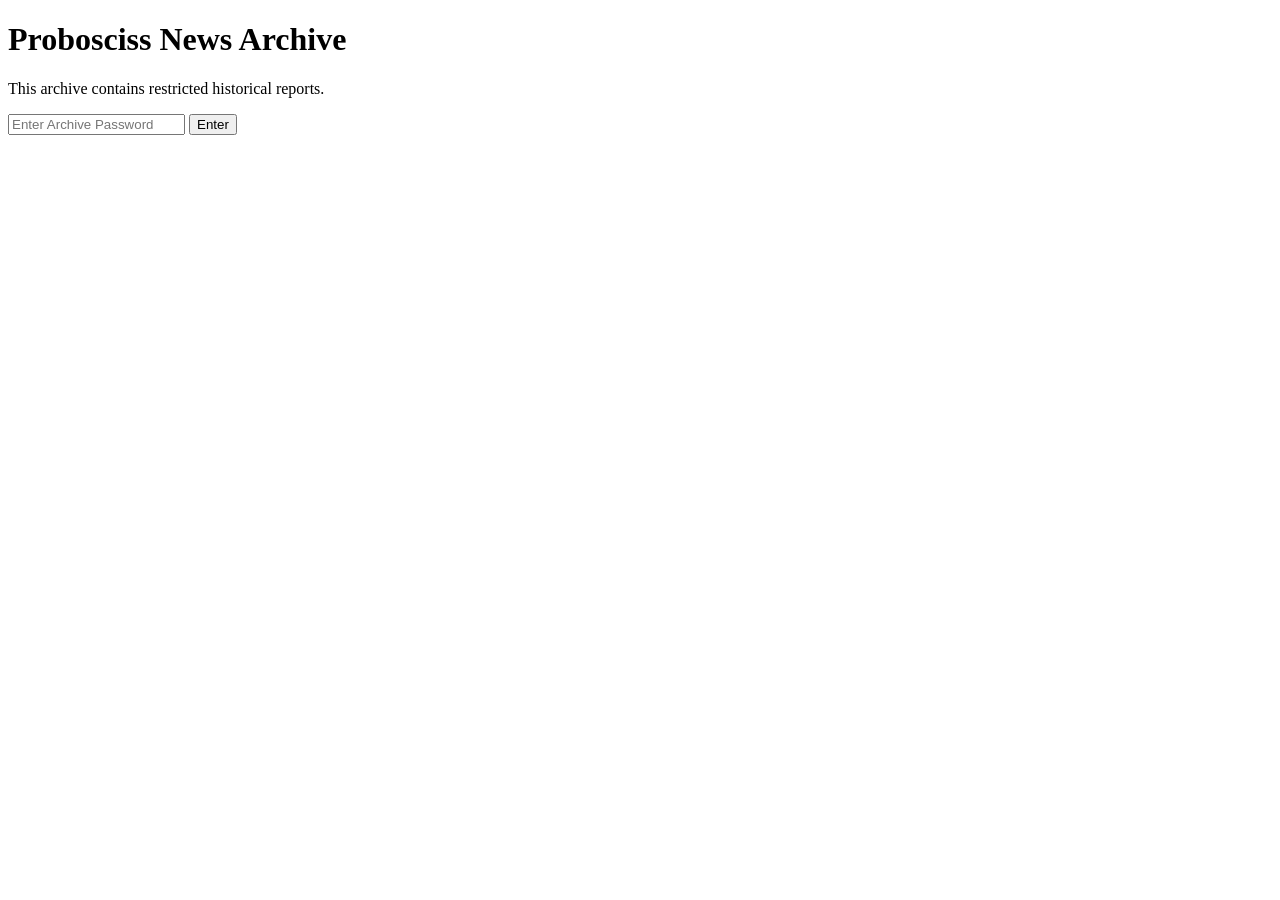
==== archive.html @ c4b7a34c "Create archive.html" ====
<!DOCTYPE html>
<html>

<head>
<title>Archive Access</title>
<link rel="stylesheet" href="style.css">
</head>

<body>

<h1>Probosciss News Archive</h1>
<p>This archive contains restricted historical reports.</p>

<input type="password" id="password" placeholder="Enter Archive Password">
<button onclick="checkPassword()">Enter</button>

<p id="message"></p>

<script>

function checkPassword() {

var password = document.getElementById("password").value;

if(password === "1987"){

window.location.href = "restricted.html";

}else{

document.getElementById("message").innerText = "Access Denied";

}

}

</script>

</body>
</html>
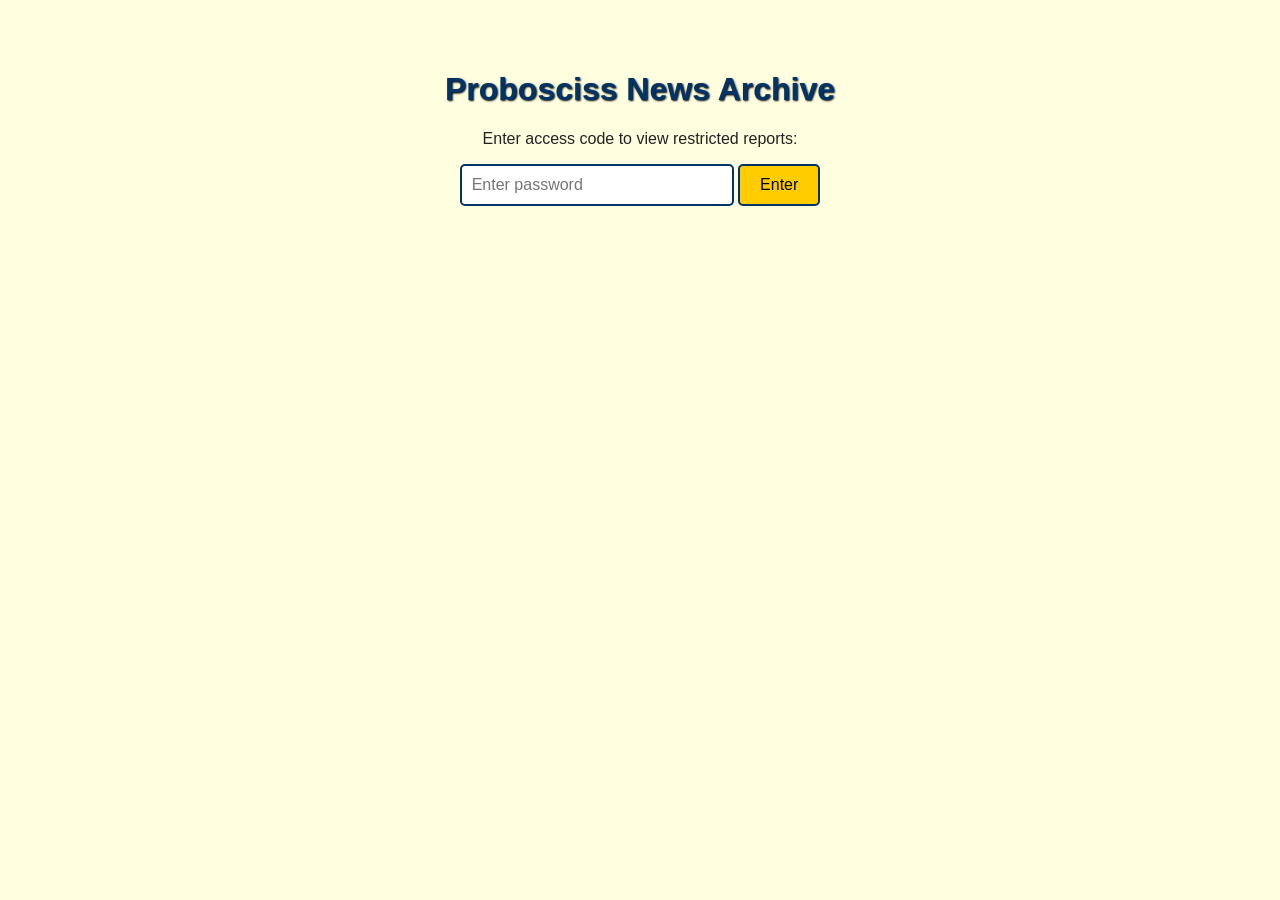
==== commit e9a2fa5f: "Update archive.html" ====
--- a/archive.html
+++ b/archive.html
@@ -1,39 +1,54 @@
 <!DOCTYPE html>
 <html>
-
 <head>
-<title>Archive Access</title>
-<link rel="stylesheet" href="style.css">
+<title>Probosciss News Archive</title>
+<style>
+body{
+  font-family:'Verdana','Arial',sans-serif;
+  margin:0;
+  background:#ffffe0;
+  color:#222;
+  text-align:center;
+  padding:50px;
+}
+input{
+  padding:10px;
+  font-size:16px;
+  border:2px solid #003366;
+  border-radius:5px;
+  width:250px;
+}
+button{
+  padding:10px 20px;
+  font-size:16px;
+  border:2px solid #003366;
+  border-radius:5px;
+  background:#ffcc00;
+  cursor:pointer;
+}
+h1{
+  color:#003366;
+  text-shadow:1px 1px 2px #000;
+}
+</style>
 </head>
-
 <body>
 
 <h1>Probosciss News Archive</h1>
-<p>This archive contains restricted historical reports.</p>
-
-<input type="password" id="password" placeholder="Enter Archive Password">
+<p>Enter access code to view restricted reports:</p>
+<input type="password" id="archivePass" placeholder="Enter password">
 <button onclick="checkPassword()">Enter</button>
-
-<p id="message"></p>
+<p id="msg"></p>
 
 <script>
-
-function checkPassword() {
-
-var password = document.getElementById("password").value;
-
-if(password === "1987"){
-
-window.location.href = "restricted.html";
-
-}else{
-
-document.getElementById("message").innerText = "Access Denied";
-
+function checkPassword(){
+  var pass = document.getElementById('archivePass').value;
+  if(pass === 'WOW' || pass==='DAVE' || pass==='V2'){
+    window.location.href = 'archive-restricted.html';
+  } else {
+    document.body.innerHTML = "<div style='background:black;color:white;font-size:40px;height:100vh;display:flex;justify-content:center;align-items:center;'>You went too far...</div>";
+  }
 }
-
-}
-
 </script>
 
 </body>
